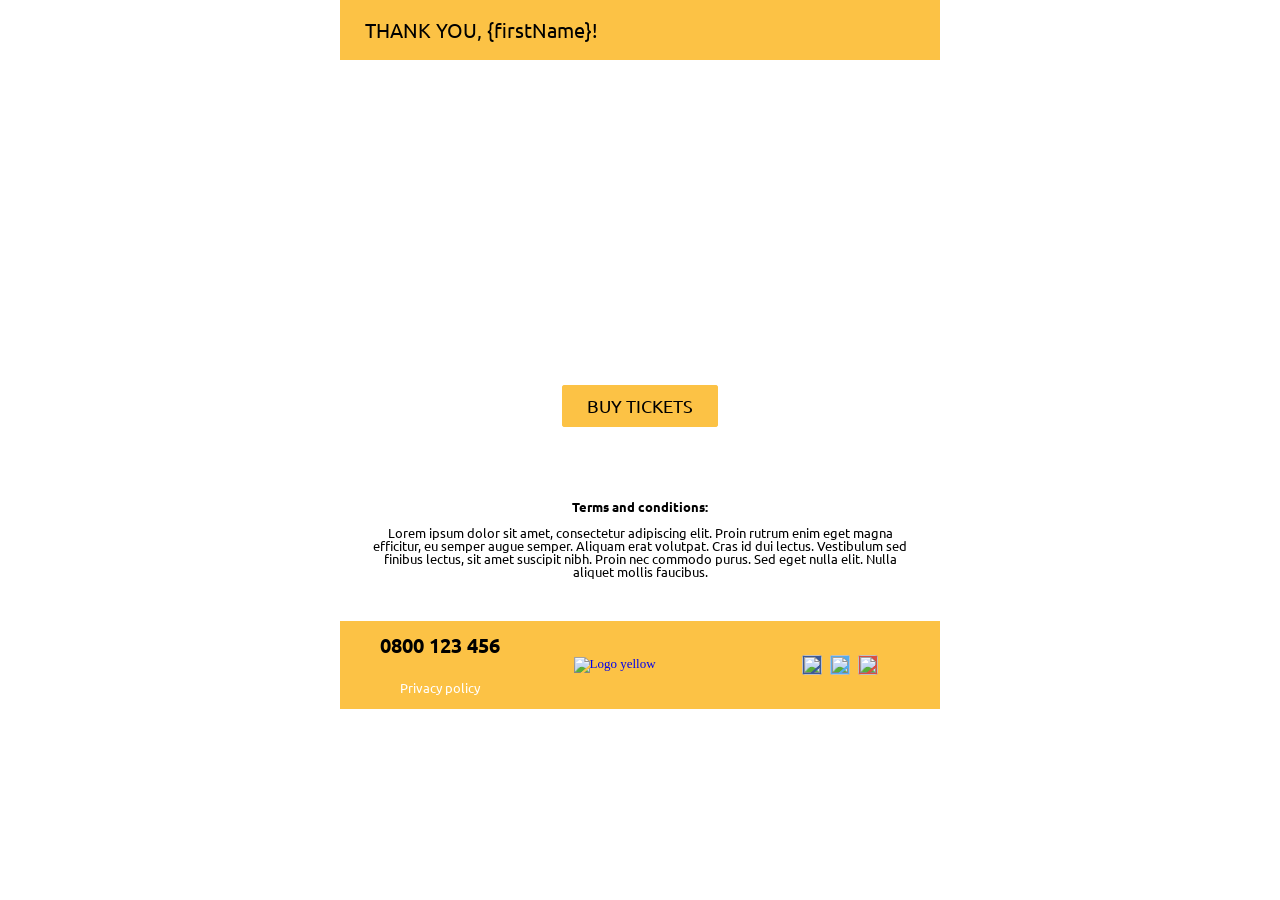
==== WebApi/Resources/EmailTemplates/confirm_order_email_template.html @ d24f240a "[FD4-17-BE]: feat: add first implementation of mail templates" ====
<!doctype html>
<html xmlns="http://www.w3.org/1999/xhtml" xmlns:v="urn:schemas-microsoft-com:vml" xmlns:o="urn:schemas-microsoft-com:office:office">

<head>
  <title>
  </title>
  <!--[if !mso]><!-->
  <meta http-equiv="X-UA-Compatible" content="IE=edge">
  <!--<![endif]-->
  <meta http-equiv="Content-Type" content="text/html; charset=UTF-8">
  <meta name="viewport" content="width=device-width, initial-scale=1">
  <style type="text/css">
    #outlook a {
      padding: 0;
    }

    body {
      margin: 0;
      padding: 0;
      -webkit-text-size-adjust: 100%;
      -ms-text-size-adjust: 100%;
    }

    table,
    td {
      border-collapse: collapse;
      mso-table-lspace: 0pt;
      mso-table-rspace: 0pt;
    }

    img {
      border: 0;
      height: auto;
      line-height: 100%;
      outline: none;
      text-decoration: none;
      -ms-interpolation-mode: bicubic;
    }

    p {
      display: block;
      margin: 13px 0;
    }
  </style>
  <!--[if mso]>
        <noscript>
        <xml>
        <o:OfficeDocumentSettings>
          <o:AllowPNG/>
          <o:PixelsPerInch>96</o:PixelsPerInch>
        </o:OfficeDocumentSettings>
        </xml>
        </noscript>
        <![endif]-->
  <!--[if lte mso 11]>
        <style type="text/css">
          .mj-outlook-group-fix { width:100% !important; }
        </style>
        <![endif]-->
  <!--[if !mso]><!-->
  <link href="https://fonts.googleapis.com/css?family=Ubuntu:300,400,500,700" rel="stylesheet" type="text/css">
  <style type="text/css">
    @import url(https://fonts.googleapis.com/css?family=Ubuntu:300,400,500,700);
  </style>
  <!--<![endif]-->
  <style type="text/css">
    @media only screen and (min-width:480px) {
      .mj-column-per-25 {
        width: 25% !important;
        max-width: 25%;
      }

      .mj-column-per-100 {
        width: 100% !important;
        max-width: 100%;
      }

      .mj-column-per-33-333333333333336 {
        width: 33.333333333333336% !important;
        max-width: 33.333333333333336%;
      }
    }
  </style>
  <style media="screen and (min-width:480px)">
    .moz-text-html .mj-column-per-25 {
      width: 25% !important;
      max-width: 25%;
    }

    .moz-text-html .mj-column-per-100 {
      width: 100% !important;
      max-width: 100%;
    }

    .moz-text-html .mj-column-per-33-333333333333336 {
      width: 33.333333333333336% !important;
      max-width: 33.333333333333336%;
    }
  </style>
  <style type="text/css">
    @media only screen and (max-width:480px) {
      table.mj-full-width-mobile {
        width: 100% !important;
      }

      td.mj-full-width-mobile {
        width: auto !important;
      }
    }
  </style>
</head>

<body style="word-spacing:normal;background-color:#ffffff;">
  <div style="background-color:#ffffff;">
    <!--[if mso | IE]><table align="center" border="0" cellpadding="0" cellspacing="0" class="" style="width:600px;" width="600" ><tr><td style="line-height:0px;font-size:0px;mso-line-height-rule:exactly;"><![endif]-->
    <div style="margin:0px auto;max-width:600px;">
      <table align="center" border="0" cellpadding="0" cellspacing="0" role="presentation" style="width:100%;">
        <tbody>
          <tr>
            <td style="direction:ltr;font-size:0px;padding:20px 0;padding-bottom:0px;padding-top:0;text-align:center;">
              <!--[if mso | IE]><table role="presentation" border="0" cellpadding="0" cellspacing="0"><tr><td class="" style="vertical-align:top;width:150px;" ><![endif]-->
              <div class="mj-column-per-25 mj-outlook-group-fix" style="font-size:0px;text-align:left;direction:ltr;display:inline-block;vertical-align:top;width:100%;">
                <table border="0" cellpadding="0" cellspacing="0" role="presentation" style="vertical-align:top;" width="100%">
                  <tbody>
                    <tr>
                      <td align="center" style="font-size:0px;padding:0px;word-break:break-word;">
                        <table border="0" cellpadding="0" cellspacing="0" role="presentation" style="border-collapse:collapse;border-spacing:0px;">
                          <tbody>
                            <tr>
                              <td style="width:147px;">
                                <a href="https://mjml.io" target="_blank" style="text-decoration: none;">
                                  <img alt height="auto" src="http://191n.mj.am/img/191n/3s/xm0.png" style="border:0;display:block;outline:none;text-decoration:none;height:auto;width:100%;font-size:13px;" width="147">
                                </a>
                              </td>
                            </tr>
                          </tbody>
                        </table>
                      </td>
                    </tr>
                  </tbody>
                </table>
              </div>
              <!--[if mso | IE]></td></tr></table><![endif]-->
            </td>
          </tr>
        </tbody>
      </table>
    </div>
    <!--[if mso | IE]></td></tr></table><table align="center" border="0" cellpadding="0" cellspacing="0" class="" style="width:600px;" width="600" bgcolor="#fcc245" ><tr><td style="line-height:0px;font-size:0px;mso-line-height-rule:exactly;"><![endif]-->
    <div style="background:#fcc245;background-color:#fcc245;margin:0px auto;max-width:600px;">
      <table align="center" border="0" cellpadding="0" cellspacing="0" role="presentation" style="background:#fcc245;background-color:#fcc245;width:100%;">
        <tbody>
          <tr>
            <td style="direction:ltr;font-size:0px;padding:20px 0;text-align:center;">
              <!--[if mso | IE]><table role="presentation" border="0" cellpadding="0" cellspacing="0"><tr><td class="" style="vertical-align:top;width:600px;" ><![endif]-->
              <div class="mj-column-per-100 mj-outlook-group-fix" style="font-size:0px;text-align:left;direction:ltr;display:inline-block;vertical-align:top;width:100%;">
                <table border="0" cellpadding="0" cellspacing="0" role="presentation" style="vertical-align:top;" width="100%">
                  <tbody>
                    <tr>
                      <td align="left" style="font-size:0px;padding:0 25px;word-break:break-word;">
                        <div style="font-family:Ubuntu, Helvetica, Arial, sans-serif;font-size:20px;line-height:1;text-align:left;color:#000000;"><span>THANK YOU, {firstName}!</span></div>
                      </td>
                    </tr>
                  </tbody>
                </table>
              </div>
              <!--[if mso | IE]></td></tr></table><![endif]-->
            </td>
          </tr>
        </tbody>
      </table>
    </div>
    <!--[if mso | IE]></td></tr></table><table align="center" border="0" cellpadding="0" cellspacing="0" class="" style="width:600px;" width="600" bgcolor="#ffffff" ><tr><td style="line-height:0px;font-size:0px;mso-line-height-rule:exactly;"><v:rect style="width:600px;" xmlns:v="urn:schemas-microsoft-com:vml" fill="true" stroke="false"><v:fill origin="0.5, 0" position="0.5, 0" src="http://191n.mj.am/img/191n/3s/xl9.jpg" color="#ffffff" type="tile" size="1,1" aspect="atleast" /><v:textbox style="mso-fit-shape-to-text:true" inset="0,0,0,0"><![endif]-->
    <div style="background:#ffffff url(http://191n.mj.am/img/191n/3s/xl9.jpg) center top / cover repeat;background-position:center top;background-repeat:repeat;background-size:cover;margin:0px auto;max-width:600px;">
      <div style="line-height:0;font-size:0;">
        <table align="center" background="http://191n.mj.am/img/191n/3s/xl9.jpg" border="0" cellpadding="0" cellspacing="0" role="presentation" style="background:#ffffff url(http://191n.mj.am/img/191n/3s/xl9.jpg) center top / cover repeat;background-position:center top;background-repeat:repeat;background-size:cover;width:100%;">
          <tbody>
            <tr>
              <td style="direction:ltr;font-size:0px;padding:20px 0;padding-bottom:20px;padding-top:20px;text-align:center;">
                <!--[if mso | IE]><table role="presentation" border="0" cellpadding="0" cellspacing="0"><tr><td class="" style="vertical-align:top;width:600px;" ><![endif]-->
                <div class="mj-column-per-100 mj-outlook-group-fix" style="font-size:0px;text-align:left;direction:ltr;display:inline-block;vertical-align:top;width:100%;">
                  <table border="0" cellpadding="0" cellspacing="0" role="presentation" style="vertical-align:top;" width="100%">
                    <tbody>
                      <tr>
                        <td align="center" vertical-align="middle" style="font-size:0px;padding:305px 25px 0;word-break:break-word;">
                          <table border="0" cellpadding="0" cellspacing="0" role="presentation" style="border-collapse:separate;line-height:100%;">
                            <tr>
                              <td align="center" bgcolor="#fcc245" role="presentation" style="border:none;border-radius:3px;cursor:auto;mso-padding-alt:10px 25px;background:#fcc245;" valign="middle">
                                <a href="https://mjml.io" style="display: inline-block; background: #fcc245; color: #000000; font-family: Ubuntu, Helvetica, Arial, sans-serif; font-size: 18px; font-weight: normal; line-height: 120%; margin: 0; text-transform: none; padding: 10px 25px; mso-padding-alt: 0px; border-radius: 3px; text-decoration: none;" target="_blank"> BUY TICKETS </a>
                              </td>
                            </tr>
                          </table>
                        </td>
                      </tr>
                      <tr>
                        <td align="center" style="font-size:0px;padding:10px 25px;padding-top:10px;padding-right:25px;padding-bottom:10px;padding-left:25px;word-break:break-word;">
                          <div style="font-family:Ubuntu, Helvetica, Arial, sans-serif;font-size:13px;line-height:1;text-align:center;color:#000000;"><span style="color: rgb(255, 255, 255);">PASSWORD : YULAN03</span></div>
                        </td>
                      </tr>
                    </tbody>
                  </table>
                </div>
                <!--[if mso | IE]></td></tr></table><![endif]-->
              </td>
            </tr>
          </tbody>
        </table>
      </div>
    </div>
    <!--[if mso | IE]></v:textbox></v:rect></td></tr></table><table align="center" border="0" cellpadding="0" cellspacing="0" class="" style="width:600px;" width="600" ><tr><td style="line-height:0px;font-size:0px;mso-line-height-rule:exactly;"><![endif]-->
    <div style="margin:0px auto;max-width:600px;">
      <table align="center" border="0" cellpadding="0" cellspacing="0" role="presentation" style="width:100%;">
        <tbody>
          <tr>
            <td style="direction:ltr;font-size:0px;padding:20px 0;padding-bottom:20px;padding-top:20px;text-align:center;">
              <!--[if mso | IE]><table role="presentation" border="0" cellpadding="0" cellspacing="0"><tr><td class="" style="vertical-align:top;width:600px;" ><![endif]-->
              <div class="mj-column-per-100 mj-outlook-group-fix" style="font-size:0px;text-align:left;direction:ltr;display:inline-block;vertical-align:top;width:100%;">
                <table border="0" cellpadding="0" cellspacing="0" role="presentation" style="vertical-align:top;" width="100%">
                  <tbody>
                    <tr>
                      <td align="center" style="font-size:0px;padding:0 25px;word-break:break-word;">
                        <div style="font-family:Ubuntu, Helvetica, Arial, sans-serif;font-size:13px;font-weight:bold;line-height:1;text-align:center;color:#000000;">Terms and conditions:</div>
                      </td>
                    </tr>
                    <tr>
                      <td align="center" style="font-size:0px;padding:0 25px 10px 25px;word-break:break-word;">
                        <div style="font-family:Ubuntu, Helvetica, Arial, sans-serif;font-size:13px;line-height:1;text-align:center;color:#000000;">
                          <p>Lorem ipsum dolor sit amet, consectetur adipiscing elit. Proin rutrum enim eget magna efficitur, eu semper augue semper. Aliquam erat volutpat. Cras id dui lectus. Vestibulum sed finibus lectus, sit amet suscipit nibh. Proin nec commodo purus. Sed eget nulla elit. Nulla aliquet mollis faucibus.</p>
                        </div>
                      </td>
                    </tr>
                  </tbody>
                </table>
              </div>
              <!--[if mso | IE]></td></tr></table><![endif]-->
            </td>
          </tr>
        </tbody>
      </table>
    </div>
    <!--[if mso | IE]></td></tr></table><table align="center" border="0" cellpadding="0" cellspacing="0" class="" style="width:600px;" width="600" bgcolor="#fcc245" ><tr><td style="line-height:0px;font-size:0px;mso-line-height-rule:exactly;"><![endif]-->
    <div style="background:#fcc245;background-color:#fcc245;margin:0px auto;max-width:600px;">
      <table align="center" border="0" cellpadding="0" cellspacing="0" role="presentation" style="background:#fcc245;background-color:#fcc245;width:100%;">
        <tbody>
          <tr>
            <td style="direction:ltr;font-size:0px;padding:20px 0;padding-bottom:0px;padding-top:0;text-align:center;">
              <!--[if mso | IE]><table role="presentation" border="0" cellpadding="0" cellspacing="0"><tr><td class="" style="vertical-align:middle;width:200px;" ><![endif]-->
              <div class="mj-column-per-33-333333333333336 mj-outlook-group-fix" style="font-size:0px;text-align:left;direction:ltr;display:inline-block;vertical-align:middle;width:100%;">
                <table border="0" cellpadding="0" cellspacing="0" role="presentation" style="vertical-align:middle;" width="100%">
                  <tbody>
                    <tr>
                      <td align="center" style="font-size:0px;padding:0 25px;word-break:break-word;">
                        <div style="font-family:Ubuntu, Helvetica, Arial, sans-serif;font-size:20px;font-weight:bold;line-height:1;text-align:center;color:#000000;">
                          <p>0800 123 456</p>
                        </div>
                      </td>
                    </tr>
                    <tr>
                      <td align="center" style="font-size:0px;padding:0 25px;word-break:break-word;">
                        <div style="font-family:Ubuntu, Helvetica, Arial, sans-serif;font-size:13px;line-height:1;text-align:center;color:#FFFFFF;">
                          <p>Privacy policy</p>
                        </div>
                      </td>
                    </tr>
                  </tbody>
                </table>
              </div>
              <!--[if mso | IE]></td><td class="" style="vertical-align:middle;width:200px;" ><![endif]-->
              <div class="mj-column-per-33-333333333333336 mj-outlook-group-fix" style="font-size:0px;text-align:left;direction:ltr;display:inline-block;vertical-align:middle;width:100%;">
                <table border="0" cellpadding="0" cellspacing="0" role="presentation" style="vertical-align:middle;" width="100%">
                  <tbody>
                    <tr>
                      <td align="center" style="font-size:0px;padding:0px;word-break:break-word;">
                        <table border="0" cellpadding="0" cellspacing="0" role="presentation" style="border-collapse:collapse;border-spacing:0px;">
                          <tbody>
                            <tr>
                              <td style="width:133px;">
                                <a href="https://mjml.io" target="_blank" style="text-decoration: none;">
                                  <img alt="Logo yellow" height="auto" src="http://191n.mj.am/img/191n/3s/yp.jpg" style="border:0;display:block;outline:none;text-decoration:none;height:auto;width:100%;font-size:13px;" width="133">
                                </a>
                              </td>
                            </tr>
                          </tbody>
                        </table>
                      </td>
                    </tr>
                  </tbody>
                </table>
              </div>
              <!--[if mso | IE]></td><td class="" style="vertical-align:middle;width:200px;" ><![endif]-->
              <div class="mj-column-per-33-333333333333336 mj-outlook-group-fix" style="font-size:0px;text-align:left;direction:ltr;display:inline-block;vertical-align:middle;width:100%;">
                <table border="0" cellpadding="0" cellspacing="0" role="presentation" style="vertical-align:middle;" width="100%">
                  <tbody>
                    <tr>
                      <td align="center" style="font-size:0px;padding:30px;word-break:break-word;">
                        <!--[if mso | IE]><table align="center" border="0" cellpadding="0" cellspacing="0" role="presentation" ><tr><td><![endif]-->
                        <table align="center" border="0" cellpadding="0" cellspacing="0" role="presentation" style="float:none;display:inline-table;">
                          <tr>
                            <td style="padding:4px;vertical-align:middle;">
                              <table border="0" cellpadding="0" cellspacing="0" role="presentation" style="background:#3b5998;border-radius:3px;width:20px;">
                                <tr>
                                  <td style="font-size:0;height:20px;vertical-align:middle;width:20px;">
                                    <a href="https://www.facebook.com/sharer/sharer.php?u=[[SHORT_PERMALINK]]" target="_blank" style="text-decoration: none;">
                                      <img height="20" src="https://www.mailjet.com/images/theme/v1/icons/ico-social/facebook.png" style="border-radius:3px;display:block;" width="20">
                                    </a>
                                  </td>
                                </tr>
                              </table>
                            </td>
                          </tr>
                        </table>
                        <!--[if mso | IE]></td><td><![endif]-->
                        <table align="center" border="0" cellpadding="0" cellspacing="0" role="presentation" style="float:none;display:inline-table;">
                          <tr>
                            <td style="padding:4px;vertical-align:middle;">
                              <table border="0" cellpadding="0" cellspacing="0" role="presentation" style="background:#55acee;border-radius:3px;width:20px;">
                                <tr>
                                  <td style="font-size:0;height:20px;vertical-align:middle;width:20px;">
                                    <a href="https://twitter.com/intent/tweet?url=[[SHORT_PERMALINK]]" target="_blank" style="text-decoration: none;">
                                      <img height="20" src="https://www.mailjet.com/images/theme/v1/icons/ico-social/twitter.png" style="border-radius:3px;display:block;" width="20">
                                    </a>
                                  </td>
                                </tr>
                              </table>
                            </td>
                          </tr>
                        </table>
                        <!--[if mso | IE]></td><td><![endif]-->
                        <table align="center" border="0" cellpadding="0" cellspacing="0" role="presentation" style="float:none;display:inline-table;">
                          <tr>
                            <td style="padding:4px;vertical-align:middle;">
                              <table border="0" cellpadding="0" cellspacing="0" role="presentation" style="background:#dc4e41;border-radius:3px;width:20px;">
                                <tr>
                                  <td style="font-size:0;height:20px;vertical-align:middle;width:20px;">
                                    <a href="https://plus.google.com/share?url=[[SHORT_PERMALINK]]" target="_blank" style="text-decoration: none;">
                                      <img height="20" src="https://www.mailjet.com/images/theme/v1/icons/ico-social/google-plus.png" style="border-radius:3px;display:block;" width="20">
                                    </a>
                                  </td>
                                </tr>
                              </table>
                            </td>
                          </tr>
                        </table>
                        <!--[if mso | IE]></td></tr></table><![endif]-->
                      </td>
                    </tr>
                  </tbody>
                </table>
              </div>
              <!--[if mso | IE]></td></tr></table><![endif]-->
            </td>
          </tr>
        </tbody>
      </table>
    </div>
    <!--[if mso | IE]></td></tr></table><table align="center" border="0" cellpadding="0" cellspacing="0" class="" style="width:600px;" width="600" ><tr><td style="line-height:0px;font-size:0px;mso-line-height-rule:exactly;"><![endif]-->
    <div style="margin:0px auto;max-width:600px;">
      <table align="center" border="0" cellpadding="0" cellspacing="0" role="presentation" style="width:100%;">
        <tbody>
          <tr>
            <td style="direction:ltr;font-size:0px;padding:20px 0;padding-bottom:20px;padding-top:20px;text-align:center;">
              <!--[if mso | IE]><table role="presentation" border="0" cellpadding="0" cellspacing="0"><tr></tr></table><![endif]-->
            </td>
          </tr>
        </tbody>
      </table>
    </div>
    <!--[if mso | IE]></td></tr></table><![endif]-->
  </div>
</body>

</html>
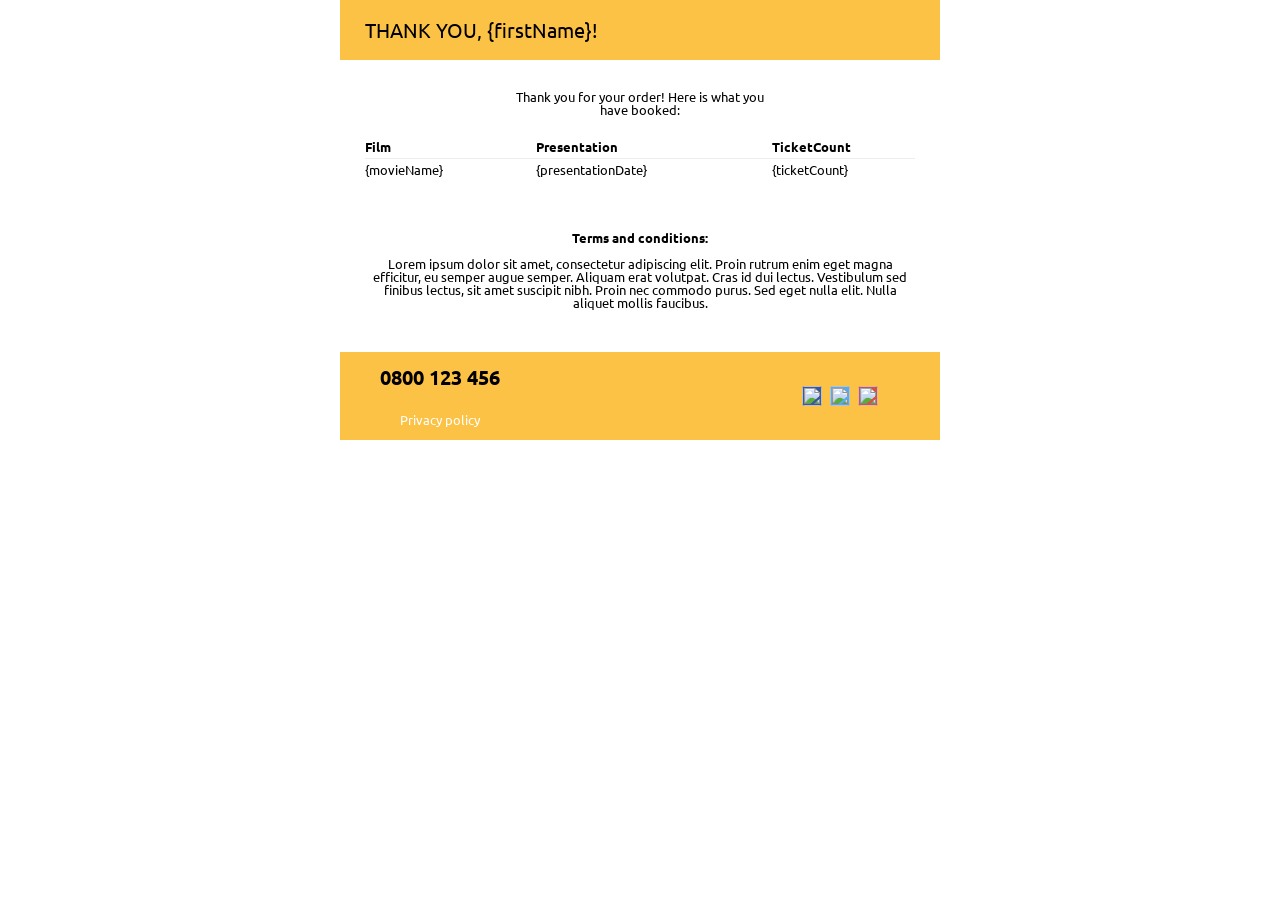
==== commit b7acc32a: "[FD4-17-BE]: feat: update email template" ====
--- a/WebApi/Resources/EmailTemplates/confirm_order_email_template.html
+++ b/WebApi/Resources/EmailTemplates/confirm_order_email_template.html
@@ -2,371 +2,379 @@
 <html xmlns="http://www.w3.org/1999/xhtml" xmlns:v="urn:schemas-microsoft-com:vml" xmlns:o="urn:schemas-microsoft-com:office:office">
 
 <head>
-  <title>
-  </title>
-  <!--[if !mso]><!-->
-  <meta http-equiv="X-UA-Compatible" content="IE=edge">
-  <!--<![endif]-->
-  <meta http-equiv="Content-Type" content="text/html; charset=UTF-8">
-  <meta name="viewport" content="width=device-width, initial-scale=1">
-  <style type="text/css">
-    #outlook a {
-      padding: 0;
-    }
-
-    body {
-      margin: 0;
-      padding: 0;
-      -webkit-text-size-adjust: 100%;
-      -ms-text-size-adjust: 100%;
-    }
-
-    table,
-    td {
-      border-collapse: collapse;
-      mso-table-lspace: 0pt;
-      mso-table-rspace: 0pt;
-    }
-
-    img {
-      border: 0;
-      height: auto;
-      line-height: 100%;
-      outline: none;
-      text-decoration: none;
-      -ms-interpolation-mode: bicubic;
-    }
-
-    p {
-      display: block;
-      margin: 13px 0;
-    }
-  </style>
-  <!--[if mso]>
-        <noscript>
-        <xml>
-        <o:OfficeDocumentSettings>
-          <o:AllowPNG/>
-          <o:PixelsPerInch>96</o:PixelsPerInch>
-        </o:OfficeDocumentSettings>
-        </xml>
-        </noscript>
-        <![endif]-->
-  <!--[if lte mso 11]>
-        <style type="text/css">
-          .mj-outlook-group-fix { width:100% !important; }
-        </style>
-        <![endif]-->
-  <!--[if !mso]><!-->
-  <link href="https://fonts.googleapis.com/css?family=Ubuntu:300,400,500,700" rel="stylesheet" type="text/css">
-  <style type="text/css">
-    @import url(https://fonts.googleapis.com/css?family=Ubuntu:300,400,500,700);
-  </style>
-  <!--<![endif]-->
-  <style type="text/css">
-    @media only screen and (min-width:480px) {
-      .mj-column-per-25 {
-        width: 25% !important;
-        max-width: 25%;
-      }
-
-      .mj-column-per-100 {
-        width: 100% !important;
-        max-width: 100%;
-      }
-
-      .mj-column-per-33-333333333333336 {
-        width: 33.333333333333336% !important;
-        max-width: 33.333333333333336%;
-      }
-    }
-  </style>
-  <style media="screen and (min-width:480px)">
-    .moz-text-html .mj-column-per-25 {
-      width: 25% !important;
-      max-width: 25%;
-    }
-
-    .moz-text-html .mj-column-per-100 {
-      width: 100% !important;
-      max-width: 100%;
-    }
-
-    .moz-text-html .mj-column-per-33-333333333333336 {
-      width: 33.333333333333336% !important;
-      max-width: 33.333333333333336%;
-    }
-  </style>
-  <style type="text/css">
-    @media only screen and (max-width:480px) {
-      table.mj-full-width-mobile {
-        width: 100% !important;
-      }
-
-      td.mj-full-width-mobile {
-        width: auto !important;
-      }
-    }
-  </style>
+    <title>
+    </title>
+    <!--[if !mso]><!-->
+    <meta http-equiv="X-UA-Compatible" content="IE=edge">
+    <!--<![endif]-->
+    <meta http-equiv="Content-Type" content="text/html; charset=UTF-8">
+    <meta name="viewport" content="width=device-width, initial-scale=1">
+    <style type="text/css">
+        #outlook a {
+            padding: 0;
+        }
+
+        body {
+            margin: 0;
+            padding: 0;
+            -webkit-text-size-adjust: 100%;
+            -ms-text-size-adjust: 100%;
+        }
+
+        table,
+        td {
+            border-collapse: collapse;
+            mso-table-lspace: 0pt;
+            mso-table-rspace: 0pt;
+        }
+
+        img {
+            border: 0;
+            height: auto;
+            line-height: 100%;
+            outline: none;
+            text-decoration: none;
+            -ms-interpolation-mode: bicubic;
+        }
+
+        p {
+            display: block;
+            margin: 13px 0;
+        }
+    </style>
+    <!--[if mso]>
+          <noscript>
+          <xml>
+          <o:OfficeDocumentSettings>
+            <o:AllowPNG/>
+            <o:PixelsPerInch>96</o:PixelsPerInch>
+          </o:OfficeDocumentSettings>
+          </xml>
+          </noscript>
+          <![endif]-->
+    <!--[if lte mso 11]>
+          <style type="text/css">
+            .mj-outlook-group-fix { width:100% !important; }
+          </style>
+          <![endif]-->
+    <!--[if !mso]><!-->
+    <link href="https://fonts.googleapis.com/css?family=Ubuntu:300,400,500,700" rel="stylesheet" type="text/css">
+    <style type="text/css">
+        @import url(https://fonts.googleapis.com/css?family=Ubuntu:300,400,500,700);
+    </style>
+    <!--<![endif]-->
+    <style type="text/css">
+        @media only screen and (min-width:480px) {
+            .mj-column-per-25 {
+                width: 25% !important;
+                max-width: 25%;
+            }
+
+            .mj-column-per-100 {
+                width: 100% !important;
+                max-width: 100%;
+            }
+
+            .mj-column-per-50 {
+                width: 50% !important;
+                max-width: 50%;
+            }
+
+            .mj-column-per-33-333333333333336 {
+                width: 33.333333333333336% !important;
+                max-width: 33.333333333333336%;
+            }
+        }
+    </style>
+    <style media="screen and (min-width:480px)">
+        .moz-text-html .mj-column-per-25 {
+            width: 25% !important;
+            max-width: 25%;
+        }
+
+        .moz-text-html .mj-column-per-100 {
+            width: 100% !important;
+            max-width: 100%;
+        }
+
+        .moz-text-html .mj-column-per-50 {
+            width: 50% !important;
+            max-width: 50%;
+        }
+
+        .moz-text-html .mj-column-per-33-333333333333336 {
+            width: 33.333333333333336% !important;
+            max-width: 33.333333333333336%;
+        }
+    </style>
+    <style type="text/css">
+        @media only screen and (max-width:480px) {
+            table.mj-full-width-mobile {
+                width: 100% !important;
+            }
+
+            td.mj-full-width-mobile {
+                width: auto !important;
+            }
+        }
+    </style>
 </head>
 
 <body style="word-spacing:normal;background-color:#ffffff;">
-  <div style="background-color:#ffffff;">
-    <!--[if mso | IE]><table align="center" border="0" cellpadding="0" cellspacing="0" class="" style="width:600px;" width="600" ><tr><td style="line-height:0px;font-size:0px;mso-line-height-rule:exactly;"><![endif]-->
-    <div style="margin:0px auto;max-width:600px;">
-      <table align="center" border="0" cellpadding="0" cellspacing="0" role="presentation" style="width:100%;">
-        <tbody>
-          <tr>
-            <td style="direction:ltr;font-size:0px;padding:20px 0;padding-bottom:0px;padding-top:0;text-align:center;">
-              <!--[if mso | IE]><table role="presentation" border="0" cellpadding="0" cellspacing="0"><tr><td class="" style="vertical-align:top;width:150px;" ><![endif]-->
-              <div class="mj-column-per-25 mj-outlook-group-fix" style="font-size:0px;text-align:left;direction:ltr;display:inline-block;vertical-align:top;width:100%;">
-                <table border="0" cellpadding="0" cellspacing="0" role="presentation" style="vertical-align:top;" width="100%">
-                  <tbody>
-                    <tr>
-                      <td align="center" style="font-size:0px;padding:0px;word-break:break-word;">
-                        <table border="0" cellpadding="0" cellspacing="0" role="presentation" style="border-collapse:collapse;border-spacing:0px;">
-                          <tbody>
-                            <tr>
-                              <td style="width:147px;">
-                                <a href="https://mjml.io" target="_blank" style="text-decoration: none;">
-                                  <img alt height="auto" src="http://191n.mj.am/img/191n/3s/xm0.png" style="border:0;display:block;outline:none;text-decoration:none;height:auto;width:100%;font-size:13px;" width="147">
-                                </a>
-                              </td>
-                            </tr>
-                          </tbody>
-                        </table>
-                      </td>
-                    </tr>
-                  </tbody>
-                </table>
-              </div>
-              <!--[if mso | IE]></td></tr></table><![endif]-->
-            </td>
-          </tr>
-        </tbody>
-      </table>
+    <div style="background-color:#ffffff;">
+        <!--[if mso | IE]><table align="center" border="0" cellpadding="0" cellspacing="0" class="" style="width:600px;" width="600" ><tr><td style="line-height:0px;font-size:0px;mso-line-height-rule:exactly;"><![endif]-->
+        <div style="margin:0px auto;max-width:600px;">
+            <table align="center" border="0" cellpadding="0" cellspacing="0" role="presentation" style="width:100%;">
+                <tbody>
+                    <tr>
+                        <td style="direction:ltr;font-size:0px;padding:20px 0;padding-bottom:0px;padding-top:0;text-align:center;">
+                            <!--[if mso | IE]><table role="presentation" border="0" cellpadding="0" cellspacing="0"><tr><td class="" style="vertical-align:top;width:150px;" ><![endif]-->
+                            <div class="mj-column-per-25 mj-outlook-group-fix" style="font-size:0px;text-align:left;direction:ltr;display:inline-block;vertical-align:top;width:100%;">
+                                <table border="0" cellpadding="0" cellspacing="0" role="presentation" style="vertical-align:top;" width="100%">
+                                    <tbody>
+                                        <tr>
+                                            <td align="center" style="font-size:0px;padding:0px;word-break:break-word;">
+                                                <table border="0" cellpadding="0" cellspacing="0" role="presentation" style="border-collapse:collapse;border-spacing:0px;">
+                                                    <tbody>
+                                                        <tr>
+                                                            <td style="width:147px;">
+                                                                <a href="localhost:5270" target="_blank" style="text-decoration: none;">
+                                                                    <img alt height="auto" src="https://upload.wikimedia.org/wikipedia/en/thumb/2/28/Pathe_logo.svg/1200px-Pathe_logo.svg.png" style="border:0;display:block;outline:none;text-decoration:none;height:auto;width:100%;font-size:13px;" width="147">
+                                                                </a>
+                                                            </td>
+                                                        </tr>
+                                                    </tbody>
+                                                </table>
+                                            </td>
+                                        </tr>
+                                    </tbody>
+                                </table>
+                            </div>
+                            <!--[if mso | IE]></td></tr></table><![endif]-->
+                        </td>
+                    </tr>
+                </tbody>
+            </table>
+        </div>
+        <!--[if mso | IE]></td></tr></table><table align="center" border="0" cellpadding="0" cellspacing="0" class="" style="width:600px;" width="600" bgcolor="#fcc245" ><tr><td style="line-height:0px;font-size:0px;mso-line-height-rule:exactly;"><![endif]-->
+        <div style="background:#fcc245;background-color:#fcc245;margin:0px auto;max-width:600px;">
+            <table align="center" border="0" cellpadding="0" cellspacing="0" role="presentation" style="background:#fcc245;background-color:#fcc245;width:100%;">
+                <tbody>
+                    <tr>
+                        <td style="direction:ltr;font-size:0px;padding:20px 0;text-align:center;">
+                            <!--[if mso | IE]><table role="presentation" border="0" cellpadding="0" cellspacing="0"><tr><td class="" style="vertical-align:top;width:600px;" ><![endif]-->
+                            <div class="mj-column-per-100 mj-outlook-group-fix" style="font-size:0px;text-align:left;direction:ltr;display:inline-block;vertical-align:top;width:100%;">
+                                <table border="0" cellpadding="0" cellspacing="0" role="presentation" style="vertical-align:top;" width="100%">
+                                    <tbody>
+                                        <tr>
+                                            <td align="left" style="font-size:0px;padding:0 25px;word-break:break-word;">
+                                                <div style="font-family:Ubuntu, Helvetica, Arial, sans-serif;font-size:20px;line-height:1;text-align:left;color:#000000;"><span>THANK YOU, {firstName}!</span></div>
+                                            </td>
+                                        </tr>
+                                    </tbody>
+                                </table>
+                            </div>
+                            <!--[if mso | IE]></td></tr></table><![endif]-->
+                        </td>
+                    </tr>
+                </tbody>
+            </table>
+        </div>
+        <!--[if mso | IE]></td></tr></table><table align="center" border="0" cellpadding="0" cellspacing="0" class="" style="width:600px;" width="600" bgcolor="#ffffff" ><tr><td style="line-height:0px;font-size:0px;mso-line-height-rule:exactly;"><![endif]-->
+        <div style="background:#ffffff;background-color:#ffffff;margin:0px auto;max-width:600px;">
+            <table align="center" border="0" cellpadding="0" cellspacing="0" role="presentation" style="background:#ffffff;background-color:#ffffff;width:100%;">
+                <tbody>
+                    <tr>
+                        <td style="direction:ltr;font-size:0px;padding:20px 0;padding-bottom:20px;padding-top:20px;text-align:center;">
+                            <!--[if mso | IE]><table role="presentation" border="0" cellpadding="0" cellspacing="0"><tr><td class="" style="vertical-align:top;width:600px;" ><![endif]-->
+                            <div class="mj-column-per-100 mj-outlook-group-fix" style="font-size:0px;text-align:left;direction:ltr;display:inline-block;vertical-align:top;width:100%;">
+                                <table border="0" cellpadding="0" cellspacing="0" role="presentation" style="vertical-align:top;" width="100%">
+                                    <tbody>
+                                        <tr>
+                                            <td align="center" vertical-align="top" style="font-size:0px;word-break:break-word;">
+                                                <div class="mj-column-per-50 mj-outlook-group-fix" style="font-size:0px;text-align:left;direction:ltr;display:inline-block;vertical-align:top;width:100%;">
+                                                    <table border="0" cellpadding="0" cellspacing="0" role="presentation" style="vertical-align:top;" width="100%">
+                                                        <tbody>
+                                                            <tr>
+                                                                <td align="center" style="font-size:0px;padding:10px 25px;word-break:break-word;">
+                                                                    <div style="font-family:Ubuntu, Helvetica, Arial, sans-serif;font-size:13px;line-height:1;text-align:center;color:#000000;">Thank you for your order! Here is what you have booked:</div>
+                                                                </td>
+                                                            </tr>
+                                                        </tbody>
+                                                    </table>
+                                                </div>
+                                            </td>
+                                        </tr>
+                                        <tr>
+                                            <td align="left" style="font-size:0px;padding:10px 25px;word-break:break-word;">
+                                                <table cellpadding="0" cellspacing="0" width="100%" border="0" style="color:#000000;font-family:Ubuntu, Helvetica, Arial, sans-serif;font-size:13px;line-height:22px;table-layout:auto;width:100%;border:none;">
+                                                    <tr style="border-bottom:1px solid #ecedee;text-align:left;padding:15px 0;">
+                                                        <th style="padding: 0 15px 0 0;">Film</th>
+                                                        <th style="padding: 0 15px;">Presentation</th>
+                                                        <th style="padding: 0 0 0 15px;">TicketCount</th>
+                                                    </tr>
+                                                    <tr>
+                                                        <td style="padding: 0 15px 0 0;">{movieName}</td>
+                                                        <td style="padding: 0 15px;">{presentationDate}</td>
+                                                        <td style="padding: 0 0 0 15px;">{ticketCount}</td>
+                                                    </tr>
+                                                </table>
+                                            </td>
+                                        </tr>
+                                    </tbody>
+                                </table>
+                            </div>
+                            <!--[if mso | IE]></td></tr></table><![endif]-->
+                        </td>
+                    </tr>
+                </tbody>
+            </table>
+        </div>
+        <!--[if mso | IE]></td></tr></table><table align="center" border="0" cellpadding="0" cellspacing="0" class="" style="width:600px;" width="600" ><tr><td style="line-height:0px;font-size:0px;mso-line-height-rule:exactly;"><![endif]-->
+        <div style="margin:0px auto;max-width:600px;">
+            <table align="center" border="0" cellpadding="0" cellspacing="0" role="presentation" style="width:100%;">
+                <tbody>
+                    <tr>
+                        <td style="direction:ltr;font-size:0px;padding:20px 0;padding-bottom:20px;padding-top:20px;text-align:center;">
+                            <!--[if mso | IE]><table role="presentation" border="0" cellpadding="0" cellspacing="0"><tr><td class="" style="vertical-align:top;width:600px;" ><![endif]-->
+                            <div class="mj-column-per-100 mj-outlook-group-fix" style="font-size:0px;text-align:left;direction:ltr;display:inline-block;vertical-align:top;width:100%;">
+                                <table border="0" cellpadding="0" cellspacing="0" role="presentation" style="vertical-align:top;" width="100%">
+                                    <tbody>
+                                        <tr>
+                                            <td align="center" style="font-size:0px;padding:0 25px;word-break:break-word;">
+                                                <div style="font-family:Ubuntu, Helvetica, Arial, sans-serif;font-size:13px;font-weight:bold;line-height:1;text-align:center;color:#000000;">Terms and conditions:</div>
+                                            </td>
+                                        </tr>
+                                        <tr>
+                                            <td align="center" style="font-size:0px;padding:0 25px 10px 25px;word-break:break-word;">
+                                                <div style="font-family:Ubuntu, Helvetica, Arial, sans-serif;font-size:13px;line-height:1;text-align:center;color:#000000;">
+                                                    <p>Lorem ipsum dolor sit amet, consectetur adipiscing elit. Proin rutrum enim eget magna efficitur, eu semper augue semper. Aliquam erat volutpat. Cras id dui lectus. Vestibulum sed finibus lectus, sit amet suscipit nibh. Proin nec commodo purus. Sed eget nulla elit. Nulla aliquet mollis faucibus.</p>
+                                                </div>
+                                            </td>
+                                        </tr>
+                                    </tbody>
+                                </table>
+                            </div>
+                            <!--[if mso | IE]></td></tr></table><![endif]-->
+                        </td>
+                    </tr>
+                </tbody>
+            </table>
+        </div>
+        <!--[if mso | IE]></td></tr></table><table align="center" border="0" cellpadding="0" cellspacing="0" class="" style="width:600px;" width="600" bgcolor="#fcc245" ><tr><td style="line-height:0px;font-size:0px;mso-line-height-rule:exactly;"><![endif]-->
+        <div style="background:#fcc245;background-color:#fcc245;margin:0px auto;max-width:600px;">
+            <table align="center" border="0" cellpadding="0" cellspacing="0" role="presentation" style="background:#fcc245;background-color:#fcc245;width:100%;">
+                <tbody>
+                    <tr>
+                        <td style="direction:ltr;font-size:0px;padding:20px 0;padding-bottom:0px;padding-top:0;text-align:center;">
+                            <!--[if mso | IE]><table role="presentation" border="0" cellpadding="0" cellspacing="0"><tr><td class="" style="vertical-align:middle;width:200px;" ><![endif]-->
+                            <div class="mj-column-per-33-333333333333336 mj-outlook-group-fix" style="font-size:0px;text-align:left;direction:ltr;display:inline-block;vertical-align:middle;width:100%;">
+                                <table border="0" cellpadding="0" cellspacing="0" role="presentation" style="vertical-align:middle;" width="100%">
+                                    <tbody>
+                                        <tr>
+                                            <td align="center" style="font-size:0px;padding:0 25px;word-break:break-word;">
+                                                <div style="font-family:Ubuntu, Helvetica, Arial, sans-serif;font-size:20px;font-weight:bold;line-height:1;text-align:center;color:#000000;">
+                                                    <p>0800 123 456</p>
+                                                </div>
+                                            </td>
+                                        </tr>
+                                        <tr>
+                                            <td align="center" style="font-size:0px;padding:0 25px;word-break:break-word;">
+                                                <div style="font-family:Ubuntu, Helvetica, Arial, sans-serif;font-size:13px;line-height:1;text-align:center;color:#FFFFFF;">
+                                                    <p>Privacy policy</p>
+                                                </div>
+                                            </td>
+                                        </tr>
+                                    </tbody>
+                                </table>
+                            </div>
+                            <!--[if mso | IE]></td><td class="" style="vertical-align:middle;width:200px;" ><![endif]-->
+                            <div class="mj-column-per-33-333333333333336 mj-outlook-group-fix" style="font-size:0px;text-align:left;direction:ltr;display:inline-block;vertical-align:middle;width:100%;">
+                                <table border="0" cellpadding="0" cellspacing="0" role="presentation" style="vertical-align:middle;" width="100%">
+                                    <tbody>
+                                    </tbody>
+                                </table>
+                            </div>
+                            <!--[if mso | IE]></td><td class="" style="vertical-align:middle;width:200px;" ><![endif]-->
+                            <div class="mj-column-per-33-333333333333336 mj-outlook-group-fix" style="font-size:0px;text-align:left;direction:ltr;display:inline-block;vertical-align:middle;width:100%;">
+                                <table border="0" cellpadding="0" cellspacing="0" role="presentation" style="vertical-align:middle;" width="100%">
+                                    <tbody>
+                                        <tr>
+                                            <td align="center" style="font-size:0px;padding:30px;word-break:break-word;">
+                                                <!--[if mso | IE]><table align="center" border="0" cellpadding="0" cellspacing="0" role="presentation" ><tr><td><![endif]-->
+                                                <table align="center" border="0" cellpadding="0" cellspacing="0" role="presentation" style="float:none;display:inline-table;">
+                                                    <tr>
+                                                        <td style="padding:4px;vertical-align:middle;">
+                                                            <table border="0" cellpadding="0" cellspacing="0" role="presentation" style="background:#3b5998;border-radius:3px;width:20px;">
+                                                                <tr>
+                                                                    <td style="font-size:0;height:20px;vertical-align:middle;width:20px;">
+                                                                        <a href="https://www.facebook.com/sharer/sharer.php?u=[[SHORT_PERMALINK]]" target="_blank" style="text-decoration: none;">
+                                                                            <img height="20" src="https://www.mailjet.com/images/theme/v1/icons/ico-social/facebook.png" style="border-radius:3px;display:block;" width="20">
+                                                                        </a>
+                                                                    </td>
+                                                                </tr>
+                                                            </table>
+                                                        </td>
+                                                    </tr>
+                                                </table>
+                                                <!--[if mso | IE]></td><td><![endif]-->
+                                                <table align="center" border="0" cellpadding="0" cellspacing="0" role="presentation" style="float:none;display:inline-table;">
+                                                    <tr>
+                                                        <td style="padding:4px;vertical-align:middle;">
+                                                            <table border="0" cellpadding="0" cellspacing="0" role="presentation" style="background:#55acee;border-radius:3px;width:20px;">
+                                                                <tr>
+                                                                    <td style="font-size:0;height:20px;vertical-align:middle;width:20px;">
+                                                                        <a href="https://twitter.com/intent/tweet?url=[[SHORT_PERMALINK]]" target="_blank" style="text-decoration: none;">
+                                                                            <img height="20" src="https://www.mailjet.com/images/theme/v1/icons/ico-social/twitter.png" style="border-radius:3px;display:block;" width="20">
+                                                                        </a>
+                                                                    </td>
+                                                                </tr>
+                                                            </table>
+                                                        </td>
+                                                    </tr>
+                                                </table>
+                                                <!--[if mso | IE]></td><td><![endif]-->
+                                                <table align="center" border="0" cellpadding="0" cellspacing="0" role="presentation" style="float:none;display:inline-table;">
+                                                    <tr>
+                                                        <td style="padding:4px;vertical-align:middle;">
+                                                            <table border="0" cellpadding="0" cellspacing="0" role="presentation" style="background:#dc4e41;border-radius:3px;width:20px;">
+                                                                <tr>
+                                                                    <td style="font-size:0;height:20px;vertical-align:middle;width:20px;">
+                                                                        <a href="https://plus.google.com/share?url=[[SHORT_PERMALINK]]" target="_blank" style="text-decoration: none;">
+                                                                            <img height="20" src="https://www.mailjet.com/images/theme/v1/icons/ico-social/google-plus.png" style="border-radius:3px;display:block;" width="20">
+                                                                        </a>
+                                                                    </td>
+                                                                </tr>
+                                                            </table>
+                                                        </td>
+                                                    </tr>
+                                                </table>
+                                                <!--[if mso | IE]></td></tr></table><![endif]-->
+                                            </td>
+                                        </tr>
+                                    </tbody>
+                                </table>
+                            </div>
+                            <!--[if mso | IE]></td></tr></table><![endif]-->
+                        </td>
+                    </tr>
+                </tbody>
+            </table>
+        </div>
+        <!--[if mso | IE]></td></tr></table><table align="center" border="0" cellpadding="0" cellspacing="0" class="" style="width:600px;" width="600" ><tr><td style="line-height:0px;font-size:0px;mso-line-height-rule:exactly;"><![endif]-->
+        <div style="margin:0px auto;max-width:600px;">
+            <table align="center" border="0" cellpadding="0" cellspacing="0" role="presentation" style="width:100%;">
+                <tbody>
+                    <tr>
+                        <td style="direction:ltr;font-size:0px;padding:20px 0;padding-bottom:20px;padding-top:20px;text-align:center;">
+                            <!--[if mso | IE]><table role="presentation" border="0" cellpadding="0" cellspacing="0"><tr></tr></table><![endif]-->
+                        </td>
+                    </tr>
+                </tbody>
+            </table>
+        </div>
+        <!--[if mso | IE]></td></tr></table><![endif]-->
     </div>
-    <!--[if mso | IE]></td></tr></table><table align="center" border="0" cellpadding="0" cellspacing="0" class="" style="width:600px;" width="600" bgcolor="#fcc245" ><tr><td style="line-height:0px;font-size:0px;mso-line-height-rule:exactly;"><![endif]-->
-    <div style="background:#fcc245;background-color:#fcc245;margin:0px auto;max-width:600px;">
-      <table align="center" border="0" cellpadding="0" cellspacing="0" role="presentation" style="background:#fcc245;background-color:#fcc245;width:100%;">
-        <tbody>
-          <tr>
-            <td style="direction:ltr;font-size:0px;padding:20px 0;text-align:center;">
-              <!--[if mso | IE]><table role="presentation" border="0" cellpadding="0" cellspacing="0"><tr><td class="" style="vertical-align:top;width:600px;" ><![endif]-->
-              <div class="mj-column-per-100 mj-outlook-group-fix" style="font-size:0px;text-align:left;direction:ltr;display:inline-block;vertical-align:top;width:100%;">
-                <table border="0" cellpadding="0" cellspacing="0" role="presentation" style="vertical-align:top;" width="100%">
-                  <tbody>
-                    <tr>
-                      <td align="left" style="font-size:0px;padding:0 25px;word-break:break-word;">
-                        <div style="font-family:Ubuntu, Helvetica, Arial, sans-serif;font-size:20px;line-height:1;text-align:left;color:#000000;"><span>THANK YOU, {firstName}!</span></div>
-                      </td>
-                    </tr>
-                  </tbody>
-                </table>
-              </div>
-              <!--[if mso | IE]></td></tr></table><![endif]-->
-            </td>
-          </tr>
-        </tbody>
-      </table>
-    </div>
-    <!--[if mso | IE]></td></tr></table><table align="center" border="0" cellpadding="0" cellspacing="0" class="" style="width:600px;" width="600" bgcolor="#ffffff" ><tr><td style="line-height:0px;font-size:0px;mso-line-height-rule:exactly;"><v:rect style="width:600px;" xmlns:v="urn:schemas-microsoft-com:vml" fill="true" stroke="false"><v:fill origin="0.5, 0" position="0.5, 0" src="http://191n.mj.am/img/191n/3s/xl9.jpg" color="#ffffff" type="tile" size="1,1" aspect="atleast" /><v:textbox style="mso-fit-shape-to-text:true" inset="0,0,0,0"><![endif]-->
-    <div style="background:#ffffff url(http://191n.mj.am/img/191n/3s/xl9.jpg) center top / cover repeat;background-position:center top;background-repeat:repeat;background-size:cover;margin:0px auto;max-width:600px;">
-      <div style="line-height:0;font-size:0;">
-        <table align="center" background="http://191n.mj.am/img/191n/3s/xl9.jpg" border="0" cellpadding="0" cellspacing="0" role="presentation" style="background:#ffffff url(http://191n.mj.am/img/191n/3s/xl9.jpg) center top / cover repeat;background-position:center top;background-repeat:repeat;background-size:cover;width:100%;">
-          <tbody>
-            <tr>
-              <td style="direction:ltr;font-size:0px;padding:20px 0;padding-bottom:20px;padding-top:20px;text-align:center;">
-                <!--[if mso | IE]><table role="presentation" border="0" cellpadding="0" cellspacing="0"><tr><td class="" style="vertical-align:top;width:600px;" ><![endif]-->
-                <div class="mj-column-per-100 mj-outlook-group-fix" style="font-size:0px;text-align:left;direction:ltr;display:inline-block;vertical-align:top;width:100%;">
-                  <table border="0" cellpadding="0" cellspacing="0" role="presentation" style="vertical-align:top;" width="100%">
-                    <tbody>
-                      <tr>
-                        <td align="center" vertical-align="middle" style="font-size:0px;padding:305px 25px 0;word-break:break-word;">
-                          <table border="0" cellpadding="0" cellspacing="0" role="presentation" style="border-collapse:separate;line-height:100%;">
-                            <tr>
-                              <td align="center" bgcolor="#fcc245" role="presentation" style="border:none;border-radius:3px;cursor:auto;mso-padding-alt:10px 25px;background:#fcc245;" valign="middle">
-                                <a href="https://mjml.io" style="display: inline-block; background: #fcc245; color: #000000; font-family: Ubuntu, Helvetica, Arial, sans-serif; font-size: 18px; font-weight: normal; line-height: 120%; margin: 0; text-transform: none; padding: 10px 25px; mso-padding-alt: 0px; border-radius: 3px; text-decoration: none;" target="_blank"> BUY TICKETS </a>
-                              </td>
-                            </tr>
-                          </table>
-                        </td>
-                      </tr>
-                      <tr>
-                        <td align="center" style="font-size:0px;padding:10px 25px;padding-top:10px;padding-right:25px;padding-bottom:10px;padding-left:25px;word-break:break-word;">
-                          <div style="font-family:Ubuntu, Helvetica, Arial, sans-serif;font-size:13px;line-height:1;text-align:center;color:#000000;"><span style="color: rgb(255, 255, 255);">PASSWORD : YULAN03</span></div>
-                        </td>
-                      </tr>
-                    </tbody>
-                  </table>
-                </div>
-                <!--[if mso | IE]></td></tr></table><![endif]-->
-              </td>
-            </tr>
-          </tbody>
-        </table>
-      </div>
-    </div>
-    <!--[if mso | IE]></v:textbox></v:rect></td></tr></table><table align="center" border="0" cellpadding="0" cellspacing="0" class="" style="width:600px;" width="600" ><tr><td style="line-height:0px;font-size:0px;mso-line-height-rule:exactly;"><![endif]-->
-    <div style="margin:0px auto;max-width:600px;">
-      <table align="center" border="0" cellpadding="0" cellspacing="0" role="presentation" style="width:100%;">
-        <tbody>
-          <tr>
-            <td style="direction:ltr;font-size:0px;padding:20px 0;padding-bottom:20px;padding-top:20px;text-align:center;">
-              <!--[if mso | IE]><table role="presentation" border="0" cellpadding="0" cellspacing="0"><tr><td class="" style="vertical-align:top;width:600px;" ><![endif]-->
-              <div class="mj-column-per-100 mj-outlook-group-fix" style="font-size:0px;text-align:left;direction:ltr;display:inline-block;vertical-align:top;width:100%;">
-                <table border="0" cellpadding="0" cellspacing="0" role="presentation" style="vertical-align:top;" width="100%">
-                  <tbody>
-                    <tr>
-                      <td align="center" style="font-size:0px;padding:0 25px;word-break:break-word;">
-                        <div style="font-family:Ubuntu, Helvetica, Arial, sans-serif;font-size:13px;font-weight:bold;line-height:1;text-align:center;color:#000000;">Terms and conditions:</div>
-                      </td>
-                    </tr>
-                    <tr>
-                      <td align="center" style="font-size:0px;padding:0 25px 10px 25px;word-break:break-word;">
-                        <div style="font-family:Ubuntu, Helvetica, Arial, sans-serif;font-size:13px;line-height:1;text-align:center;color:#000000;">
-                          <p>Lorem ipsum dolor sit amet, consectetur adipiscing elit. Proin rutrum enim eget magna efficitur, eu semper augue semper. Aliquam erat volutpat. Cras id dui lectus. Vestibulum sed finibus lectus, sit amet suscipit nibh. Proin nec commodo purus. Sed eget nulla elit. Nulla aliquet mollis faucibus.</p>
-                        </div>
-                      </td>
-                    </tr>
-                  </tbody>
-                </table>
-              </div>
-              <!--[if mso | IE]></td></tr></table><![endif]-->
-            </td>
-          </tr>
-        </tbody>
-      </table>
-    </div>
-    <!--[if mso | IE]></td></tr></table><table align="center" border="0" cellpadding="0" cellspacing="0" class="" style="width:600px;" width="600" bgcolor="#fcc245" ><tr><td style="line-height:0px;font-size:0px;mso-line-height-rule:exactly;"><![endif]-->
-    <div style="background:#fcc245;background-color:#fcc245;margin:0px auto;max-width:600px;">
-      <table align="center" border="0" cellpadding="0" cellspacing="0" role="presentation" style="background:#fcc245;background-color:#fcc245;width:100%;">
-        <tbody>
-          <tr>
-            <td style="direction:ltr;font-size:0px;padding:20px 0;padding-bottom:0px;padding-top:0;text-align:center;">
-              <!--[if mso | IE]><table role="presentation" border="0" cellpadding="0" cellspacing="0"><tr><td class="" style="vertical-align:middle;width:200px;" ><![endif]-->
-              <div class="mj-column-per-33-333333333333336 mj-outlook-group-fix" style="font-size:0px;text-align:left;direction:ltr;display:inline-block;vertical-align:middle;width:100%;">
-                <table border="0" cellpadding="0" cellspacing="0" role="presentation" style="vertical-align:middle;" width="100%">
-                  <tbody>
-                    <tr>
-                      <td align="center" style="font-size:0px;padding:0 25px;word-break:break-word;">
-                        <div style="font-family:Ubuntu, Helvetica, Arial, sans-serif;font-size:20px;font-weight:bold;line-height:1;text-align:center;color:#000000;">
-                          <p>0800 123 456</p>
-                        </div>
-                      </td>
-                    </tr>
-                    <tr>
-                      <td align="center" style="font-size:0px;padding:0 25px;word-break:break-word;">
-                        <div style="font-family:Ubuntu, Helvetica, Arial, sans-serif;font-size:13px;line-height:1;text-align:center;color:#FFFFFF;">
-                          <p>Privacy policy</p>
-                        </div>
-                      </td>
-                    </tr>
-                  </tbody>
-                </table>
-              </div>
-              <!--[if mso | IE]></td><td class="" style="vertical-align:middle;width:200px;" ><![endif]-->
-              <div class="mj-column-per-33-333333333333336 mj-outlook-group-fix" style="font-size:0px;text-align:left;direction:ltr;display:inline-block;vertical-align:middle;width:100%;">
-                <table border="0" cellpadding="0" cellspacing="0" role="presentation" style="vertical-align:middle;" width="100%">
-                  <tbody>
-                    <tr>
-                      <td align="center" style="font-size:0px;padding:0px;word-break:break-word;">
-                        <table border="0" cellpadding="0" cellspacing="0" role="presentation" style="border-collapse:collapse;border-spacing:0px;">
-                          <tbody>
-                            <tr>
-                              <td style="width:133px;">
-                                <a href="https://mjml.io" target="_blank" style="text-decoration: none;">
-                                  <img alt="Logo yellow" height="auto" src="http://191n.mj.am/img/191n/3s/yp.jpg" style="border:0;display:block;outline:none;text-decoration:none;height:auto;width:100%;font-size:13px;" width="133">
-                                </a>
-                              </td>
-                            </tr>
-                          </tbody>
-                        </table>
-                      </td>
-                    </tr>
-                  </tbody>
-                </table>
-              </div>
-              <!--[if mso | IE]></td><td class="" style="vertical-align:middle;width:200px;" ><![endif]-->
-              <div class="mj-column-per-33-333333333333336 mj-outlook-group-fix" style="font-size:0px;text-align:left;direction:ltr;display:inline-block;vertical-align:middle;width:100%;">
-                <table border="0" cellpadding="0" cellspacing="0" role="presentation" style="vertical-align:middle;" width="100%">
-                  <tbody>
-                    <tr>
-                      <td align="center" style="font-size:0px;padding:30px;word-break:break-word;">
-                        <!--[if mso | IE]><table align="center" border="0" cellpadding="0" cellspacing="0" role="presentation" ><tr><td><![endif]-->
-                        <table align="center" border="0" cellpadding="0" cellspacing="0" role="presentation" style="float:none;display:inline-table;">
-                          <tr>
-                            <td style="padding:4px;vertical-align:middle;">
-                              <table border="0" cellpadding="0" cellspacing="0" role="presentation" style="background:#3b5998;border-radius:3px;width:20px;">
-                                <tr>
-                                  <td style="font-size:0;height:20px;vertical-align:middle;width:20px;">
-                                    <a href="https://www.facebook.com/sharer/sharer.php?u=[[SHORT_PERMALINK]]" target="_blank" style="text-decoration: none;">
-                                      <img height="20" src="https://www.mailjet.com/images/theme/v1/icons/ico-social/facebook.png" style="border-radius:3px;display:block;" width="20">
-                                    </a>
-                                  </td>
-                                </tr>
-                              </table>
-                            </td>
-                          </tr>
-                        </table>
-                        <!--[if mso | IE]></td><td><![endif]-->
-                        <table align="center" border="0" cellpadding="0" cellspacing="0" role="presentation" style="float:none;display:inline-table;">
-                          <tr>
-                            <td style="padding:4px;vertical-align:middle;">
-                              <table border="0" cellpadding="0" cellspacing="0" role="presentation" style="background:#55acee;border-radius:3px;width:20px;">
-                                <tr>
-                                  <td style="font-size:0;height:20px;vertical-align:middle;width:20px;">
-                                    <a href="https://twitter.com/intent/tweet?url=[[SHORT_PERMALINK]]" target="_blank" style="text-decoration: none;">
-                                      <img height="20" src="https://www.mailjet.com/images/theme/v1/icons/ico-social/twitter.png" style="border-radius:3px;display:block;" width="20">
-                                    </a>
-                                  </td>
-                                </tr>
-                              </table>
-                            </td>
-                          </tr>
-                        </table>
-                        <!--[if mso | IE]></td><td><![endif]-->
-                        <table align="center" border="0" cellpadding="0" cellspacing="0" role="presentation" style="float:none;display:inline-table;">
-                          <tr>
-                            <td style="padding:4px;vertical-align:middle;">
-                              <table border="0" cellpadding="0" cellspacing="0" role="presentation" style="background:#dc4e41;border-radius:3px;width:20px;">
-                                <tr>
-                                  <td style="font-size:0;height:20px;vertical-align:middle;width:20px;">
-                                    <a href="https://plus.google.com/share?url=[[SHORT_PERMALINK]]" target="_blank" style="text-decoration: none;">
-                                      <img height="20" src="https://www.mailjet.com/images/theme/v1/icons/ico-social/google-plus.png" style="border-radius:3px;display:block;" width="20">
-                                    </a>
-                                  </td>
-                                </tr>
-                              </table>
-                            </td>
-                          </tr>
-                        </table>
-                        <!--[if mso | IE]></td></tr></table><![endif]-->
-                      </td>
-                    </tr>
-                  </tbody>
-                </table>
-              </div>
-              <!--[if mso | IE]></td></tr></table><![endif]-->
-            </td>
-          </tr>
-        </tbody>
-      </table>
-    </div>
-    <!--[if mso | IE]></td></tr></table><table align="center" border="0" cellpadding="0" cellspacing="0" class="" style="width:600px;" width="600" ><tr><td style="line-height:0px;font-size:0px;mso-line-height-rule:exactly;"><![endif]-->
-    <div style="margin:0px auto;max-width:600px;">
-      <table align="center" border="0" cellpadding="0" cellspacing="0" role="presentation" style="width:100%;">
-        <tbody>
-          <tr>
-            <td style="direction:ltr;font-size:0px;padding:20px 0;padding-bottom:20px;padding-top:20px;text-align:center;">
-              <!--[if mso | IE]><table role="presentation" border="0" cellpadding="0" cellspacing="0"><tr></tr></table><![endif]-->
-            </td>
-          </tr>
-        </tbody>
-      </table>
-    </div>
-    <!--[if mso | IE]></td></tr></table><![endif]-->
-  </div>
 </body>
 
 </html>
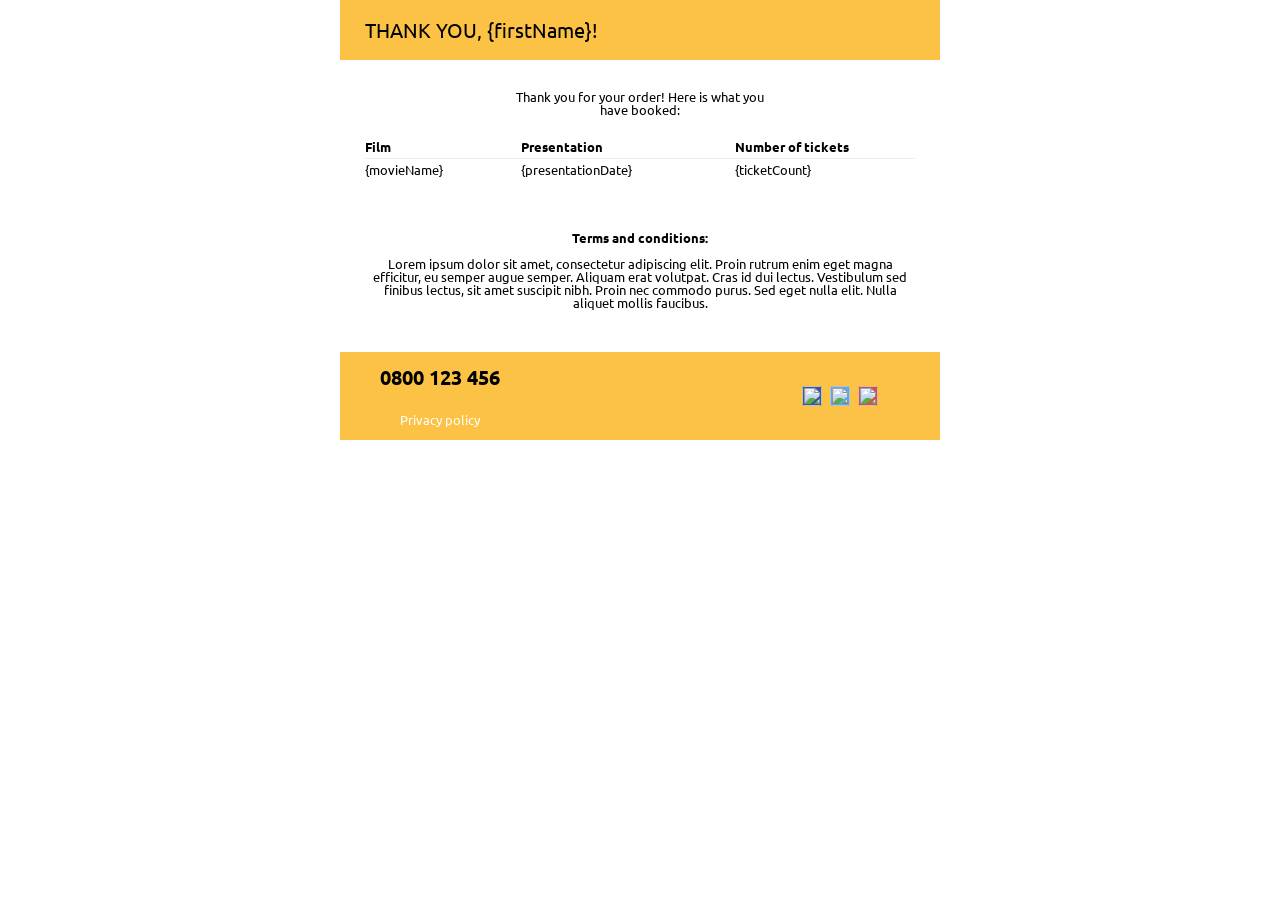
==== commit 0933380f: "[FD4-17-BE]: fix: add requested changes" ====
--- a/WebApi/Resources/EmailTemplates/confirm_order_email_template.html
+++ b/WebApi/Resources/EmailTemplates/confirm_order_email_template.html
@@ -211,7 +211,7 @@
                                                     <tr style="border-bottom:1px solid #ecedee;text-align:left;padding:15px 0;">
                                                         <th style="padding: 0 15px 0 0;">Film</th>
                                                         <th style="padding: 0 15px;">Presentation</th>
-                                                        <th style="padding: 0 0 0 15px;">TicketCount</th>
+                                                        <th style="padding: 0 0 0 15px;">Number of tickets</th>
                                                     </tr>
                                                     <tr>
                                                         <td style="padding: 0 15px 0 0;">{movieName}</td>
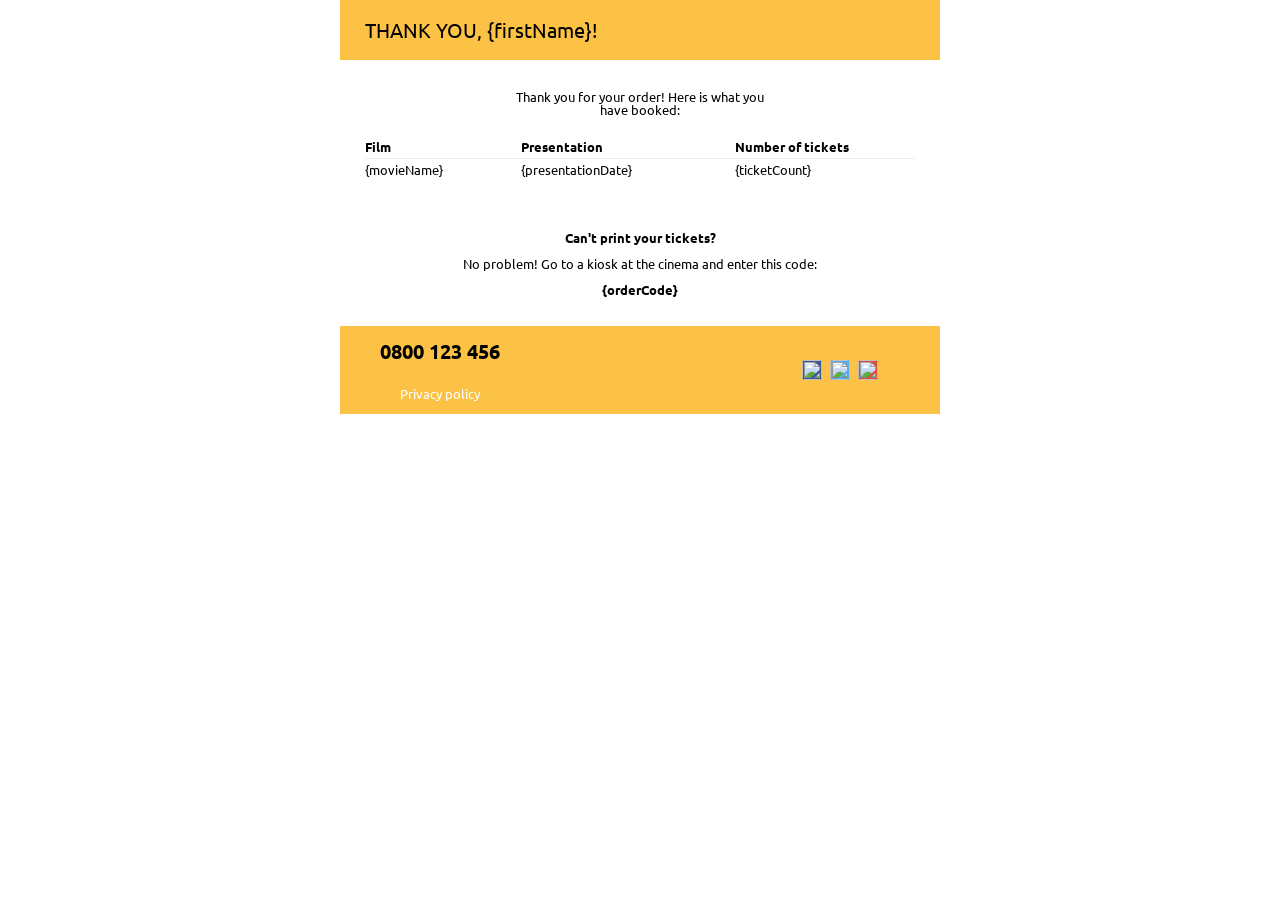
==== commit 5ca14abe: "[FD4-20]: feat: add mail code redeem functionality" ====
--- a/WebApi/Resources/EmailTemplates/confirm_order_email_template.html
+++ b/WebApi/Resources/EmailTemplates/confirm_order_email_template.html
@@ -138,8 +138,8 @@
                                                     <tbody>
                                                         <tr>
                                                             <td style="width:147px;">
-                                                                <a href="localhost:5270" target="_blank" style="text-decoration: none;">
-                                                                    <img alt height="auto" src="https://upload.wikimedia.org/wikipedia/en/thumb/2/28/Pathe_logo.svg/1200px-Pathe_logo.svg.png" style="border:0;display:block;outline:none;text-decoration:none;height:auto;width:100%;font-size:13px;" width="147">
+                                                                <a href="{BaseUrl}" target="_blank" style="text-decoration: none;">
+                                                                    <img alt height="auto" src="{BaseUrl}/Cinemagia_logo.jpg" style="border:0;display:block;outline:none;text-decoration:none;height:auto;width:100%;font-size:13px;" width="147">
                                                                 </a>
                                                             </td>
                                                         </tr>
@@ -242,13 +242,14 @@
                                     <tbody>
                                         <tr>
                                             <td align="center" style="font-size:0px;padding:0 25px;word-break:break-word;">
-                                                <div style="font-family:Ubuntu, Helvetica, Arial, sans-serif;font-size:13px;font-weight:bold;line-height:1;text-align:center;color:#000000;">Terms and conditions:</div>
+                                                <div style="font-family:Ubuntu, Helvetica, Arial, sans-serif;font-size:13px;font-weight:bold;line-height:1;text-align:center;color:#000000;">Can't print your tickets?</div>
                                             </td>
                                         </tr>
                                         <tr>
                                             <td align="center" style="font-size:0px;padding:0 25px 10px 25px;word-break:break-word;">
                                                 <div style="font-family:Ubuntu, Helvetica, Arial, sans-serif;font-size:13px;line-height:1;text-align:center;color:#000000;">
-                                                    <p>Lorem ipsum dolor sit amet, consectetur adipiscing elit. Proin rutrum enim eget magna efficitur, eu semper augue semper. Aliquam erat volutpat. Cras id dui lectus. Vestibulum sed finibus lectus, sit amet suscipit nibh. Proin nec commodo purus. Sed eget nulla elit. Nulla aliquet mollis faucibus.</p>
+                                                    <p>No problem! Go to a kiosk at the cinema and enter this code: </p>
+                                                    <div style="font-family:Ubuntu, Helvetica, Arial, sans-serif;font-size:13px;font-weight:bold;line-height:1;text-align:center;color:#000000;">{orderCode}</div>
                                                 </div>
                                             </td>
                                         </tr>
